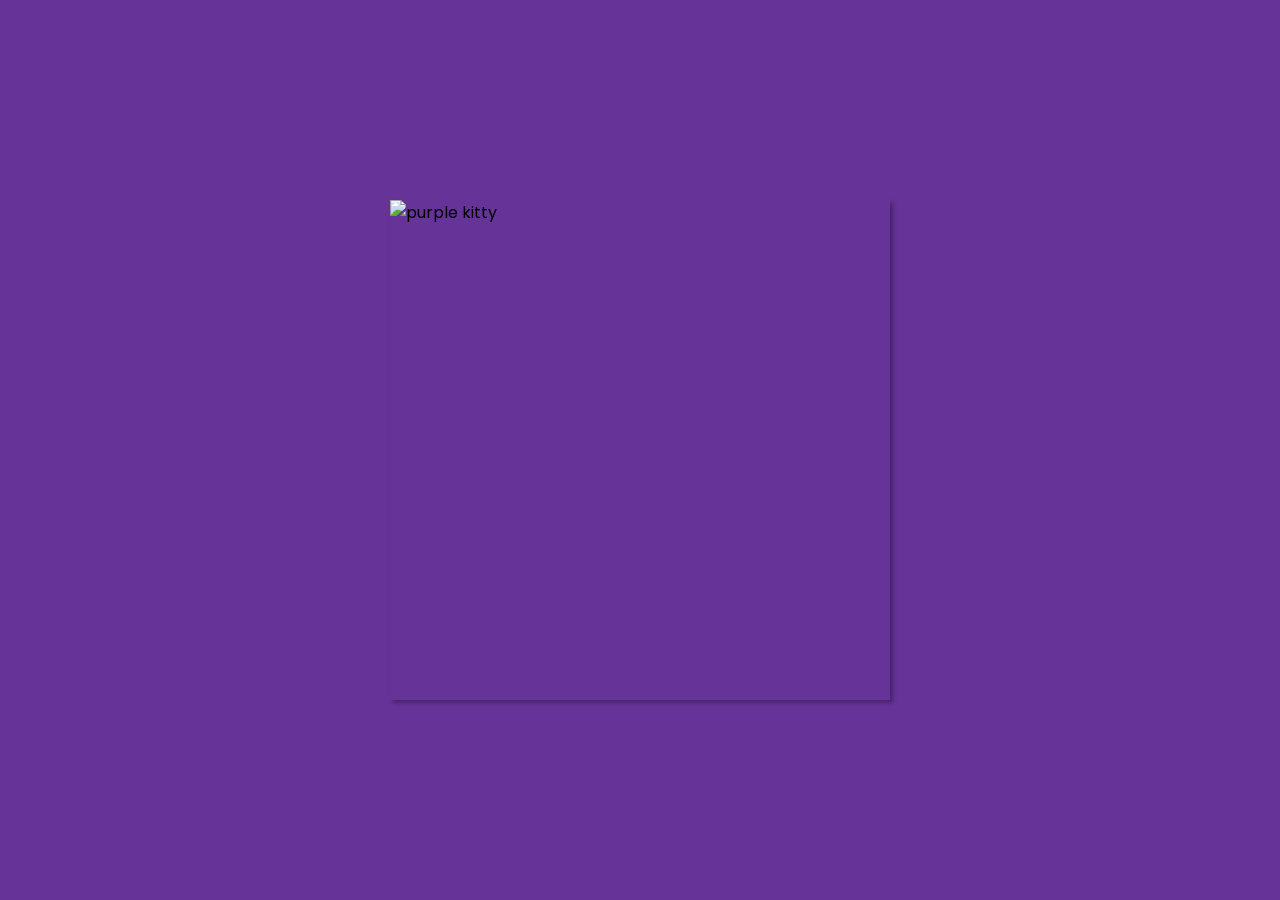
==== TP3/Rotation3dHover/index.html @ 78f63990 "Added example of rotate an image according the mouse position on hover event" ====
<!DOCTYPE html>
<html lang="en">

<head>
	<meta charset="UTF-8" />
	<meta name="viewport" content="width=device-width, initial-scale=1.0" />
	<title>Zoom Effect</title>
	<link rel="stylesheet" href="css/styles.css" />
	<script src="scripts/script.js" defer></script>
</head>

<body>
	<div id="container">
		<img src="https://images.unsplash.com/photo-1582769923195-c6e60dc1d8dc?ixlib=rb-1.2.1&ixid=eyJhcHBfaWQiOjEyMDd9&auto=format&fit=crop&w=1000&q=80"
			alt="purple kitty" />
	</div>
</body>

</html>
---- TP3/Rotation3dHover/css/styles.css ----
@import url("https://fonts.googleapis.com/css2?family=Poppins:wght@200;400;600&display=swap");
* {
  box-sizing: border-box;
}

body {
  background-color: rebeccapurple;
  display: flex;
  align-items: center;
  justify-content: center;
  font-family: "Poppins", sans-serif;
  margin: 0;
  min-height: 100vh;
}

#container {
  box-shadow: 3px 3px 4px rgba(0, 0, 0, 0.3);
  height: 500px;
  width: 500px;
  overflow: hidden;
  perspective: 300px;
}

img {
  transform-origin: center center;
  object-fit: cover;
  height: 100%;
  width: 100%;
}
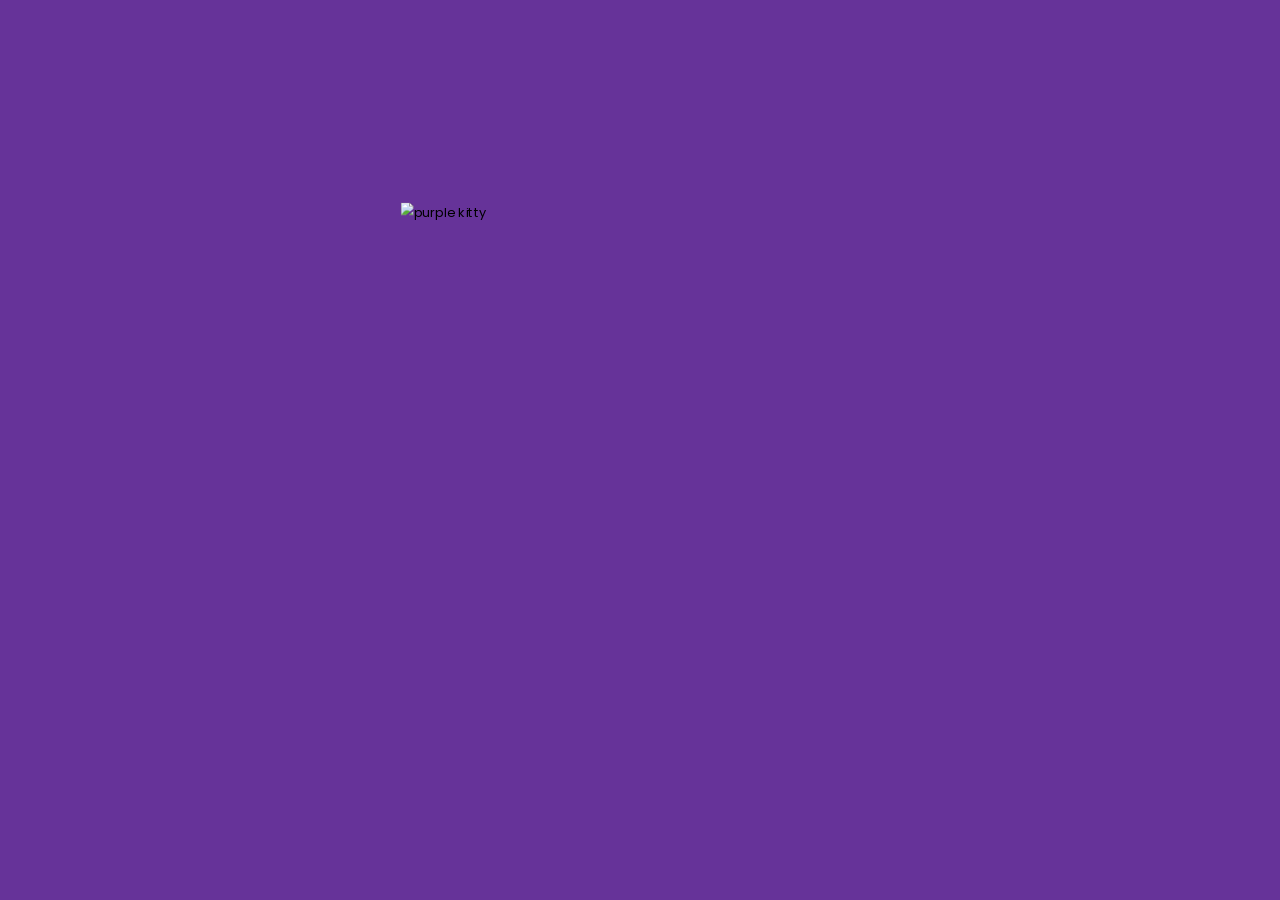
==== commit 8c465a72: "Minor changes" ====
--- a/TP3/Rotation3dHover/index.html
+++ b/TP3/Rotation3dHover/index.html
@@ -4,7 +4,7 @@
 <head>
 	<meta charset="UTF-8" />
 	<meta name="viewport" content="width=device-width, initial-scale=1.0" />
-	<title>Zoom Effect</title>
+	<title>Hover 3D Rotation Effect</title>
 	<link rel="stylesheet" href="css/styles.css" />
 	<script src="scripts/script.js" defer></script>
 </head>
--- a/TP3/Rotation3dHover/css/styles.css
+++ b/TP3/Rotation3dHover/css/styles.css
@@ -11,18 +11,17 @@
   font-family: "Poppins", sans-serif;
   margin: 0;
   min-height: 100vh;
+  perspective: 400px;
 }
 
 #container {
-  box-shadow: 3px 3px 4px rgba(0, 0, 0, 0.3);
   height: 500px;
   width: 500px;
-  overflow: hidden;
-  perspective: 300px;
+  overflow: hidden;  
 }
 
 img {
-  transform-origin: center center;
+  transform: scale(0.8) translate3d(0,0,-100px);  
   object-fit: cover;
   height: 100%;
   width: 100%;
